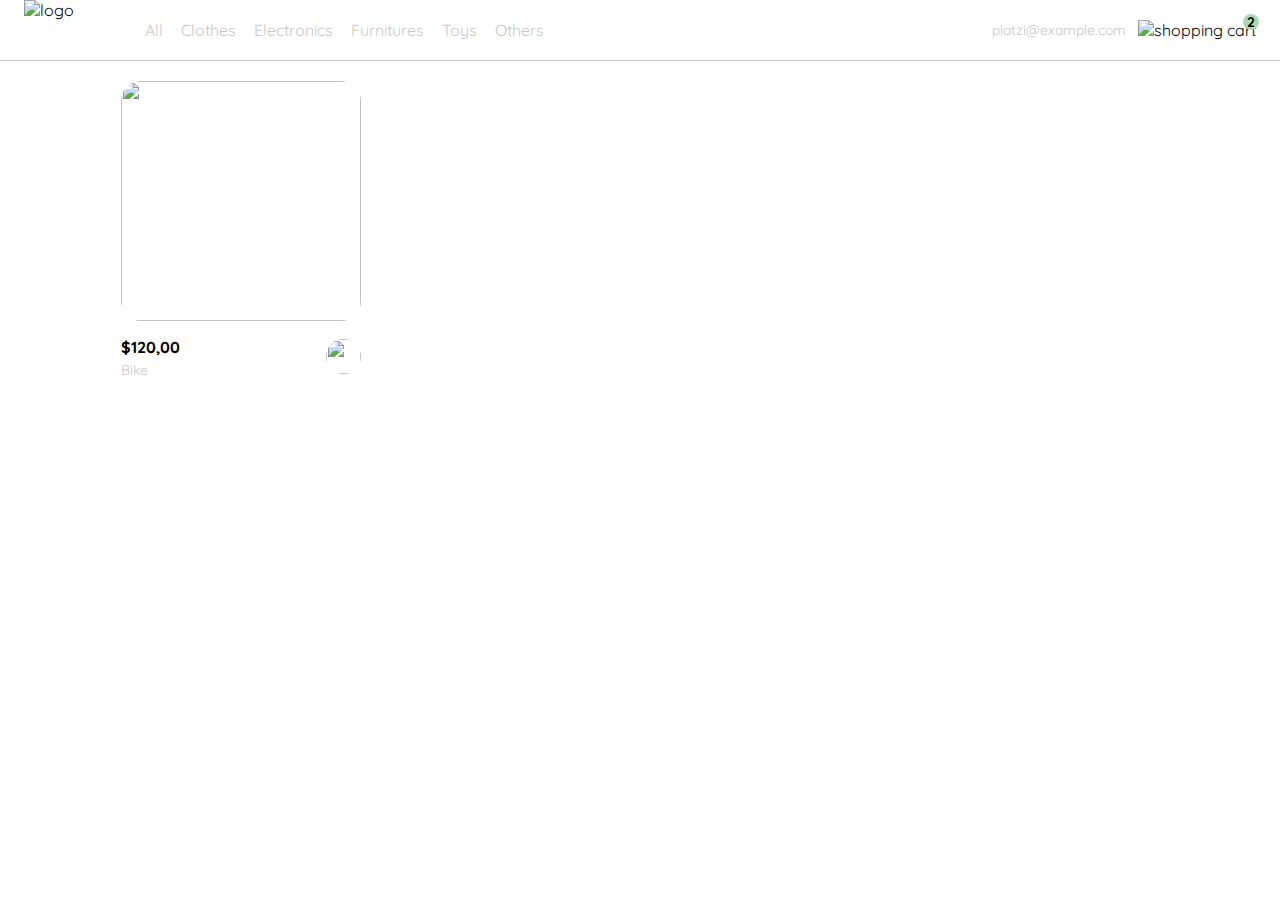
==== index.html @ b7842749 "new features added" ====
<!DOCTYPE html>
<html lang="en">

<head>
    <meta charset="UTF-8">
    <meta http-equiv="X-UA-Compatible" content="IE=edge">
    <meta name="viewport" content="width=device-width, initial-scale=1.0">

    <link rel="stylesheet" href="style.css">
    <link rel="preconnect" href="https://fonts.googleapis.com">
    <link rel="preconnect" href="https://fonts.gstatic.com" crossorigin>
    <link href="https://fonts.googleapis.com/css2?family=Quicksand:wght@300;500;700&display=swap" rel="stylesheet">
    <title>YardSale: Tienda online</title>
    <style>
       
    </style>
</head>

<body>
    <nav>
        <img src="./icons/icon_menu.svg" alt="menu" class="menu">

        <div class="navbar-left">
            <img src="./logos/logo_yard_sale.svg" alt="logo" class="logo">

            <ul>
                <li>
                    <a href="/">All</a>
                </li>
                <li>
                    <a href="/">Clothes</a>
                </li>
                <li>
                    <a href="/">Electronics</a>
                </li>
                <li>
                    <a href="/">Furnitures</a>
                </li>
                <li>
                    <a href="/">Toys</a>
                </li>
                <li>
                    <a href="/">Others</a>
                </li>
            </ul>
        </div>

        <div class="navbar-right">
            <ul>
                <li class="navbar-email">platzi@example.com</li>
                <li class="navbar-shopping-cart">
                    <img src="./icons/icon_shopping_cart.svg" alt="shopping cart">
                    <div>2</div>
                </li>
            </ul>
        </div>

        <div class="desktop-menu inactive">
            <ul>
                <li>
                    <a href="/" class="title">My orders</a>
                </li>
        
                <li>
                    <a href="/">My account</a>
                </li>
        
                <li>
                    <a href="/">Sign out</a>
                </li>
            </ul>
        </div>

        <div class="mobile-menu inactive">
            <ul>
                <li>
                    <a href="/">CATEGORIES</a>
                </li>
                <li>
                    <a href="/">All</a>
                </li>
                <li>
                    <a href="/">Clothes</a>
                </li>
                <li>
                    <a href="/">Electronics</a>
                </li>
                <li>
                    <a href="/">Furnitures</a>
                </li>
                <li>
                    <a href="/">Toys</a>
                </li>
                <li>
                    <a href="/">Other</a>
                </li>
            </ul>
        
            <ul>
                <li>
                    <a href="/">My orders</a>
                </li>
                <li>
                    <a href="/">My account</a>
                </li>
            </ul>
        
            <ul>
                <li>
                    <a href="/" class="email">platzi@example.com</a>
                </li>
                <li>
                    <a href="/" class="sign-out">Sign out</a>
                </li>
            </ul>
        </div>
        
    </nav>

    <aside class="product-detail inactive">
        <div class="title-container">
            <img src="./icons/flechita.svg" alt="arrow">
            <p class="title">My order</p>
        </div>
    
        <div class="my-order-content">
            <div class="shopping-cart">
                <figure>
                    <img src="https://images.pexels.com/photos/276517/pexels-photo-276517.jpeg?auto=compress&cs=tinysrgb&dpr=2&h=650&w=940"
                        alt="bike">
                </figure>
                <p>Bike</p>
                <p>$30,00</p>
                <img src="./icons/icon_close.png" alt="close">
            </div>
    
            <div class="shopping-cart">
                <figure>
                    <img src="https://images.pexels.com/photos/276517/pexels-photo-276517.jpeg?auto=compress&cs=tinysrgb&dpr=2&h=650&w=940"
                        alt="bike">
                </figure>
                <p>Bike</p>
                <p>$30,00</p>
                <img src="./icons/icon_close.png" alt="close">
            </div>
    
            <div class="shopping-cart">
                <figure>
                    <img src="https://images.pexels.com/photos/276517/pexels-photo-276517.jpeg?auto=compress&cs=tinysrgb&dpr=2&h=650&w=940"
                        alt="bike">
                </figure>
                <p>Bike</p>
                <p>$30,00</p>
                <img src="./icons/icon_close.png" alt="close">
            </div>
    
            <div class="order">
                <p>
                    <span>Total</span>
                </p>
                <p>$560.00</p>
            </div>
    
            <button class="primary-button">
                Checkout
            </button>
        </div>
        </div>
    </aside>

    <section class="main-container">
        <div class="cards-container">
    
            <div class="product-card">
                <img src="https://images.pexels.com/photos/276517/pexels-photo-276517.jpeg?auto=compress&cs=tinysrgb&dpr=2&h=650&w=940"
                    alt="">
                <div class="product-info">
                    <div>
                        <p>$120,00</p>
                        <p>Bike</p>
                    </div>
                    <figure>
                        <img src="./icons/bt_add_to_cart.svg" alt="">
                    </figure>
                </div>
            </div>

    <script src="main.js"></script>
</body>

</html>
---- style.css ----
/* GENERAL */
:root {
            --white: #FFFFFF;
            --black: #000000;
            --very-light-pink: #C7C7C7;
            --text-input-field: #F7F7F7;
            --hospital-green: #ACD9B2;
            --sm: 14px;
            --md: 16px;
            --lg: 18px;
        }

        body {
            margin: 0;
            font-family: 'Quicksand', sans-serif;
        }

        .inactive{
            display: none;
        }

        /*Navbar (GENERAL) */

        nav {
            display: flex;
            justify-content: space-between;
            padding: 0 24px;
            border-bottom: 1px solid var(--very-light-pink);
        }

        .menu {
            display: none;
        }

        .logo {
            width: 100px;
        }

        .navbar-left ul,
        .navbar-right ul {
            list-style: none;
            padding: 0;
            margin: 0;
            display: flex;
            align-items: center;
            height: 60px;
        }

        .navbar-left {
            display: flex;
        }

        .navbar-left ul {
            margin-left: 12px;
        }

        .navbar-left ul li a,
        .navbar-right ul li a {
            text-decoration: none;
            color: var(--very-light-pink);
            border: 1px solid var(--white);
            padding: 8px;
            border-radius: 8px;
        }

        .navbar-left ul li a:hover,
        .navbar-right ul li a:hover {
            border: 1px solid var(--hospital-green);
            color: var(--hospital-green);
        }

        .navbar-email {
            color: var(--very-light-pink);
            font-size: var(--sm);
            margin-right: 12px;
            cursor: pointer;
        }

        .navbar-shopping-cart {
            position: relative;
        }

        .navbar-shopping-cart div {
            width: 16px;
            height: 16px;
            background-color: var(--hospital-green);
            border-radius: 50%;
            font-size: var(--sm);
            font-weight: bold;
            position: absolute;
            top: -6px;
            right: -3px;
            display: flex;
            justify-content: center;
            align-items: center;
        }

        /* Menu en desktop */

        .desktop-menu {
                width: 100px;
                height: auto;
                border: 1px solid var(--very-light-pink);
                border-radius: 6px;
                padding: 20px 20px 0 20px;
                position: absolute;
                background: var(--white);
                top: 60px;
                right: 60px;
        }
        .desktop-menu ul {
            list-style: none;
            padding: 0;
            margin: 0;
        }
        .desktop-menu ul li {
            text-align: end;
        }
        .desktop-menu ul li:nth-child(1),
        .desktop-menu ul li:nth-child(2) {
            font-weight: bold;
        }
        .desktop-menu ul li:last-child {
            padding-top: 20px;
            border-top: 1px solid var(--very-light-pink);
        }
        .desktop-menu ul li:last-child a {
            color: var(--hospital-green);
            font-size: var(--sm);
        }
        .desktop-menu ul li a {
            color: var(--back);
            text-decoration: none;
            margin-bottom: 20px;
            display: inline-block;
        }

        /* Mobile Menu */
        .mobile-menu {
            background-color: var(--white);
            padding: 24px;
            position: absolute;
            top: 60px ;
        }

        .mobile-menu a {
            text-decoration: none;
            color: var(--black);
            font-weight: bold;
            /* margin-bottom: 24px; */
        }

        .mobile-menu ul {
            padding: 0;
            margin: 24px 0 0;
            list-style: none;
        }

        .mobile-menu ul:nth-child(1) {
            border-bottom: 1px solid var(--very-light-pink);
        }

        .mobile-menu ul li {
            margin-bottom: 24px;
        }

        .email {
            font-size: var(--sm);
            font-weight: 300 !important;
        }

        .sign-out {
            font-size: var(--sm);
            color: var(--hospital-green) !important;
        }

/* ASIDE (PRODUCT DETAILS Y CARRITO */

        .product-detail {
            background-color: var(--white);
            width: 360px;
            padding: 0 24px;
            box-sizing: border-box;
            position: absolute;
            right: 0;
        }
    
        .title-container {
            display: flex;
        }
    
        .title-container img {
            transform: rotate(180deg);
            margin-right: 14px;
        }
    
        .title {
            font-size: var(--lg);
            font-weight: bold;
        }
    
        .order {
            display: grid;
            grid-template-columns: auto 1fr;
            gap: 16px;
            align-items: center;
            background-color: var(--text-input-field);
            margin-bottom: 24px;
            border-radius: 8px;
            padding: 0 24px;
        }
    
        .order p:nth-child(1) {
            display: flex;
            flex-direction: column;
        }
    
        .order p span:nth-child(1) {
            font-size: var(--md);
            font-weight: bold;
        }
    
        .order p:nth-child(2) {
            text-align: end;
            font-weight: bold;
        }
    
        .shopping-cart {
            display: grid;
            grid-template-columns: auto 1fr auto auto;
            gap: 16px;
            margin-bottom: 24px;
            align-items: center;
        }
    
        .shopping-cart figure {
            margin: 0;
        }
    
        .shopping-cart figure img {
            width: 70px;
            height: 70px;
            border-radius: 20px;
            object-fit: cover;
        }
    
        .shopping-cart p:nth-child(2) {
            color: var(--very-light-pink);
        }
    
        .shopping-cart p:nth-child(3) {
            font-size: var(--md);
            font-weight: bold;
        }
    
        .primary-button {
            background-color: var(--hospital-green);
            border-radius: 8px;
            border: none;
            color: var(--white);
            width: 100%;
            cursor: pointer;
            font-size: var(--md);
            font-weight: bold;
            height: 50px;
        }

        /*Product List*/

    .cards-container {
        display: grid;
        grid-template-columns: repeat(auto-fill, 240px);
        gap: 26px;
        place-content: center;
        margin-top: 20px;
    }
    .product-card {
        width: 240px;
    }
    .product-card img {
        width: 240px;
        height: 240px;
        border-radius: 20px;
        object-fit: cover;
    }
    .product-info {
        display: flex;
        justify-content: space-between;
        align-items: center;
        margin-top: 12px;
    }
    .product-info figure {
        margin: 0;
    }
    .product-info figure img {
        width: 35px;
        height: 35px;
    }
    .product-info div p:nth-child(1) {
        font-weight: bold;
        font-size: var(--md);
        margin-top: 0;
        margin-bottom: 4px;
    }
    .product-info div p:nth-child(2) {
        font-size: var(--sm);
        margin-top: 0;
        margin-bottom: 0;
        color: var(--very-light-pink);
    }


        @media (max-width: 640px) {
            .menu {
                display: block;
            }

            .navbar-left ul {
                display: none;
            }

            .navbar-email {
                display: none;
            }

            .desktop-menu {
                display: none;
            }

            .product-detail {
                width: 100%;
            }
        }

        @media (min-width: 641px) {
            .mobile-menu{
                display: none;
            } 
        }
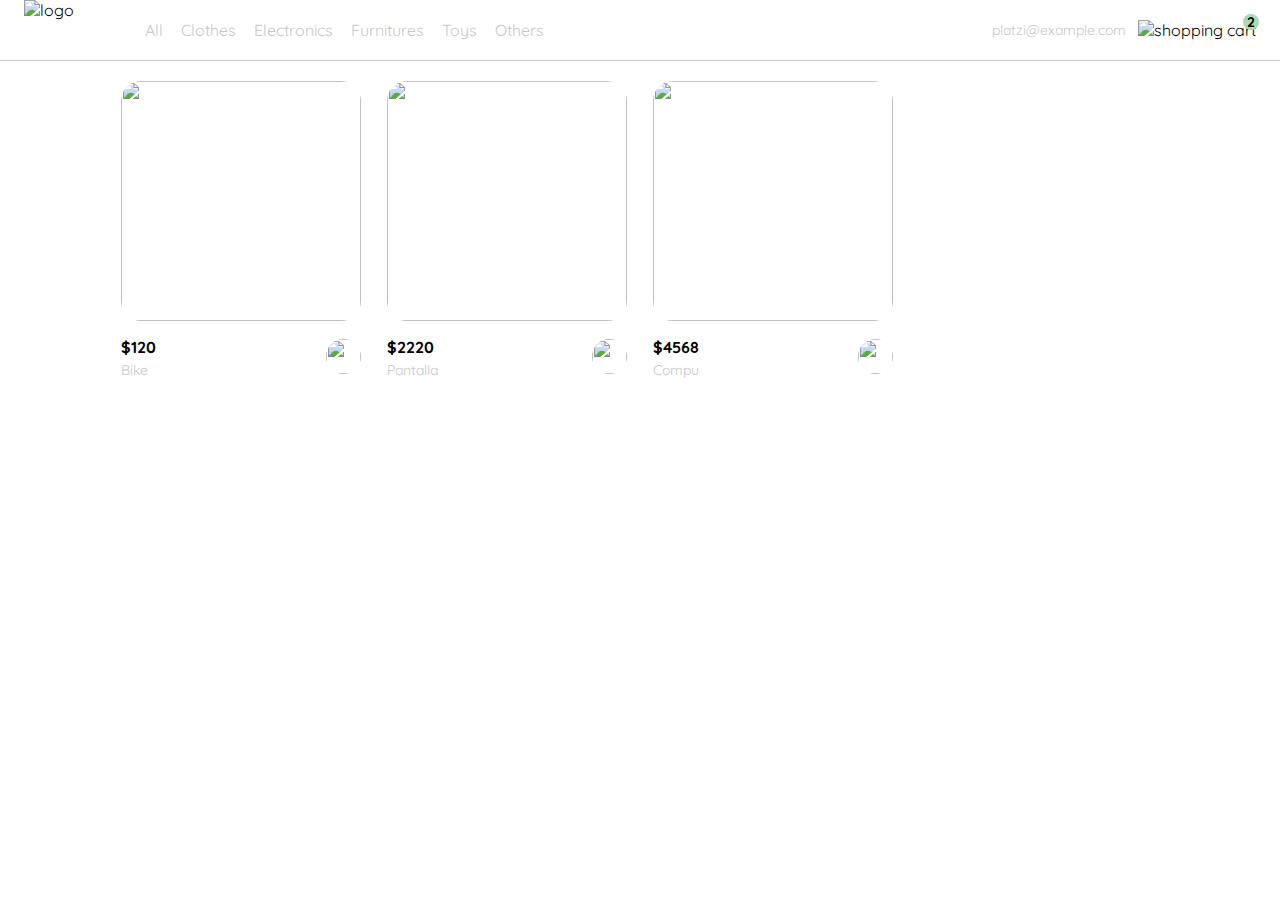
==== commit 39e7c520: "renderFunction added" ====
--- a/index.html
+++ b/index.html
@@ -171,7 +171,7 @@
     <section class="main-container">
         <div class="cards-container">
     
-            <div class="product-card">
+            <!-- <div class="product-card">
                 <img src="https://images.pexels.com/photos/276517/pexels-photo-276517.jpeg?auto=compress&cs=tinysrgb&dpr=2&h=650&w=940"
                     alt="">
                 <div class="product-info">
@@ -183,7 +183,7 @@
                         <img src="./icons/bt_add_to_cart.svg" alt="">
                     </figure>
                 </div>
-            </div>
+            </div> -->
 
     <script src="main.js"></script>
 </body>
